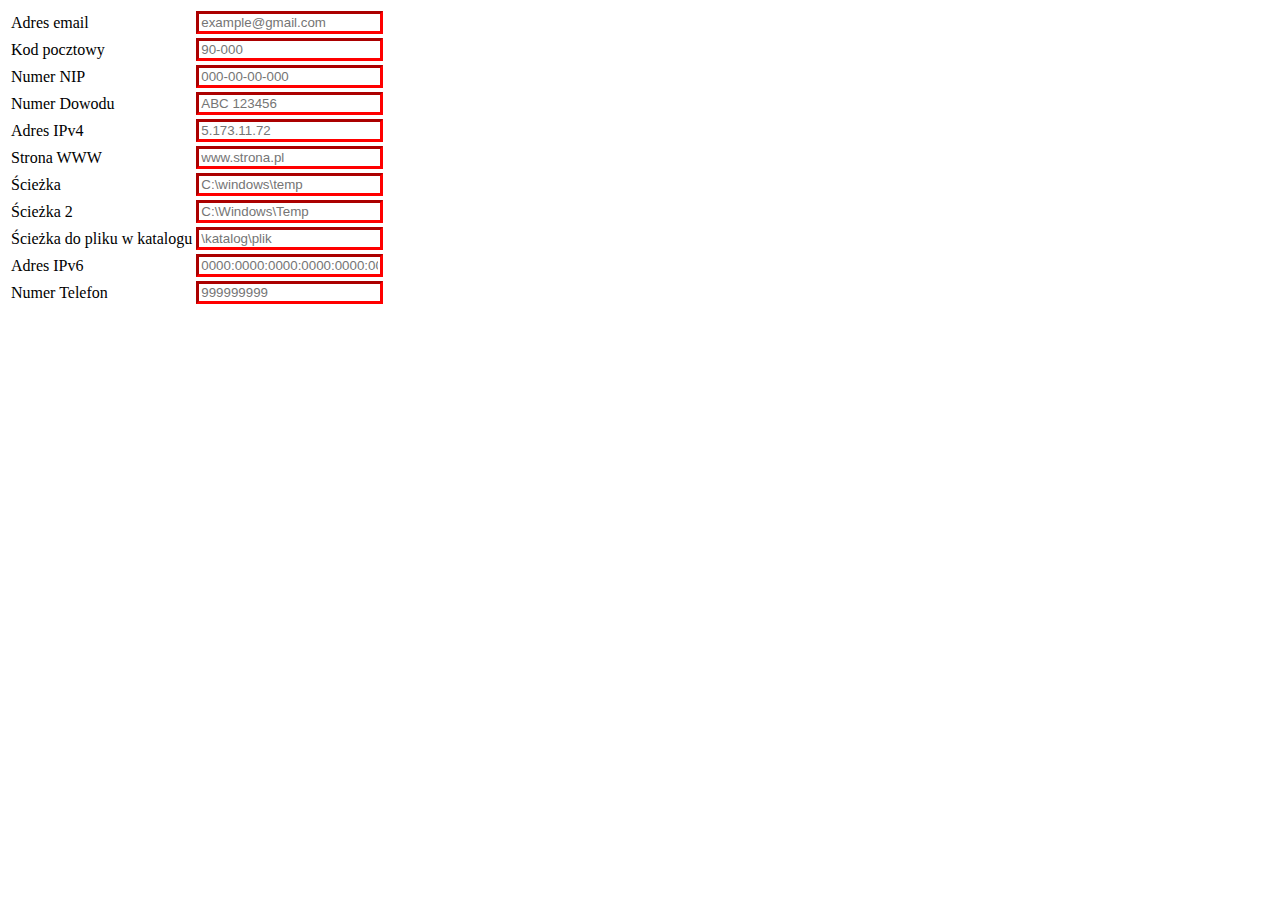
==== laboratorium-2/index.html @ f685707c "divide project into directories per lab" ====
<html>

<head>
    <link rel="stylesheet" href="style.css">
    <title>244028 - IPM</title>
</head>
<body>
    <form class="dataForm">
        <table>
            <tr class="dataRow">
                <td>
                    <label>Adres email</label>
                </td>
                <td>
                    <input type="email" id="email" name="adres email" placeholder="example@gmail.com" required>
                </td>
            </tr>
            <tr class="dataRow">
                <td>
                    <label>Kod pocztowy </label>
                </td>
                <td>
                    <input type="text" name="kod pocztowy" placeholder="90-000" required pattern="[0-9]{2}-[0-9]{3}">
                </td>
            </tr>
            <tr class="dataRow">
                <td>
                    <label>Numer NIP</label>
                </td>
                <td>
                    <input type="text" name="nip" placeholder="000-00-00-000" required pattern="([0-9]{3}-[0-9]{2}-[0-9]{2}-[0-9]{3})|([0-9]{3}-[0-9]{3}-[0-9]{2}-[0-9]{2})">
                </td>
            </tr>
            <tr class="dataRow">
                <td>
                    <label>Numer Dowodu</label>
                </td>
                <td>
                    <input type="text" name="numer dowodu" placeholder="ABC 123456" required pattern="[A-Z]{3}\s[0-9]{6}">
                </td>
            </tr>
            <tr class="dataRow">
                <td>
                    <label>Adres IPv4</label>
                </td>
                <td>
                    <input type="text" name="ipv4" placeholder="5.173.11.72" required pattern="\b((25[0-5]|2[0-4][0-9]|[01]?[0-9][0-9]?)(\.|$)){4}\b">
                </td>
            </tr>
            <tr class="dataRow">
                <td>
                    <label>Strona WWW</label>
                </td>
                <td>
                    <input type="text" name="www" placeholder="www.strona.pl" required pattern="^(http\:\/\/|https\:\/\/)?([a-z0-9][a-z0-9\-]*\.)+[a-z0-9][a-z0-9\-]*$">
                </td>
            </tr>
            <tr class="dataRow">
                <td>
                    <label>Ścieżka</label>
                </td>
                <td>
                    <input type="text" name="path" placeholder="C:\windows\temp" required="[A-Z]{1}:\\[a-z]*\\[a-z]*">
                </td>
            </tr>
            <tr class="dataRow">
                <td>
                    <label>Ścieżka 2 </label>
                </td>
                <td>
                    <input type="text" name="path2" placeholder="C:\Windows\Temp" required pattern="[A-Z]{1}:\\[A-Za-z]*\\[A-Za-z]*">
                </td>
            </tr>
            <tr class="dataRow">
                <td>
                    <label>Ścieżka do pliku w katalogu</label>
                </td>
                <td>
                    <input type="text" name="katalog" placeholder="\katalog\plik" required pattern="[a-zA-Z0-0]*(\\[a-zA-Z0-0]*)*">
                </td>
            </tr>
            <tr class="dataRow">
                <td>
                    <label>Adres IPv6 </label>
                </td>
                <td>
                    <input type="text" name="ipv6" placeholder="0000:0000:0000:0000:0000:0000:0000:0000" required 
                pattern="(([0-9a-fA-F]{1,4}:){7,7}[0-9a-fA-F]{1,4}|([0-9a-fA-F]{1,4}:){1,7}:|([0-9a-fA-F]{1,4}:){1,6}:[0-9a-fA-F]{1,4}|([0-9a-fA-F]{1,4}:){1,5}(:[0-9a-fA-F]{1,4}){1,2}|([0-9a-fA-F]{1,4}:){1,4}(:[0-9a-fA-F]{1,4}){1,3}|([0-9a-fA-F]{1,4}:){1,3}(:[0-9a-fA-F]{1,4}){1,4}|([0-9a-fA-F]{1,4}:){1,2}(:[0-9a-fA-F]{1,4}){1,5}|[0-9a-fA-F]{1,4}:((:[0-9a-fA-F]{1,4}){1,6})|:((:[0-9a-fA-F]{1,4}){1,7}|:)|fe80:(:[0-9a-fA-F]{0,4}){0,4}%[0-9a-zA-Z]{1,}|::(ffff(:0{1,4}){0,1}:){0,1}((25[0-5]|(2[0-4]|1{0,1}[0-9]){0,1}[0-9])\.){3,3}(25[0-5]|(2[0-4]|1{0,1}[0-9]){0,1}[0-9])|([0-9a-fA-F]{1,4}:){1,4}:((25[0-5]|(2[0-4]|1{0,1}[0-9]){0,1}[0-9])\.){3,3}(25[0-5]|(2[0-4]|1{0,1}[0-9]){0,1}[0-9]))">
                </td>
            </tr>
            <tr class="dataRow">
                <td>
                    <label>Numer Telefon </label>
                </td>
                <td>
                    <input type="text" name="telefon" placeholder="999999999" required pattern="[0-9]{9}">
                </td>

            </tr>
        </table>
    </form>
</body>
</html>
---- laboratorium-2/style.css ----
.dataRow input:invalid {
    border-color: red;
}

.dataRow input:valid {
    border-color: green;
}

.dataRow input {
    border-width: 3px;
}
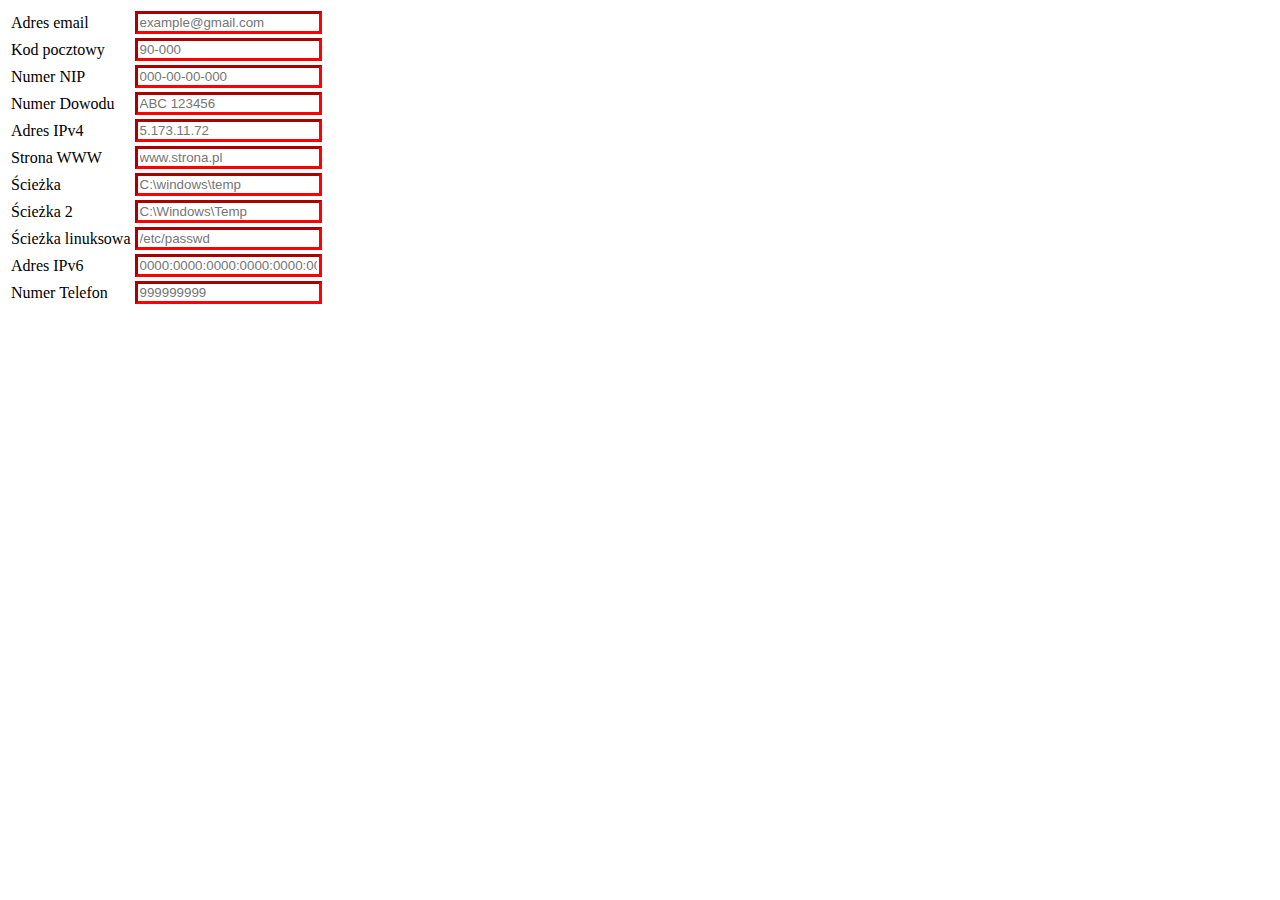
==== commit 4c596559: "linux path corrected" ====
--- a/laboratorium-2/index.html
+++ b/laboratorium-2/index.html
@@ -52,7 +52,7 @@
                     <label>Strona WWW</label>
                 </td>
                 <td>
-                    <input type="text" name="www" placeholder="www.strona.pl" required pattern="^(http\:\/\/|https\:\/\/)?([a-z0-9][a-z0-9\-]*\.)+[a-z0-9][a-z0-9\-]*$">
+                    <input type="text" name="www" placeholder="www.strona.pl" required pattern="(www\.)*([a-zA-Z0-9]+\.)+([a-zA-Z0-9]+)">
                 </td>
             </tr>
             <tr class="dataRow">
@@ -73,10 +73,10 @@
             </tr>
             <tr class="dataRow">
                 <td>
-                    <label>Ścieżka do pliku w katalogu</label>
+                    <label>Ścieżka linuksowa</label>
                 </td>
                 <td>
-                    <input type="text" name="katalog" placeholder="\katalog\plik" required pattern="[a-zA-Z0-0]*(\\[a-zA-Z0-0]*)*">
+                    <input type="text" name="katalog" placeholder="/etc/passwd" required pattern="\/etc\/([a-zA-Z0-9]+)">
                 </td>
             </tr>
             <tr class="dataRow">
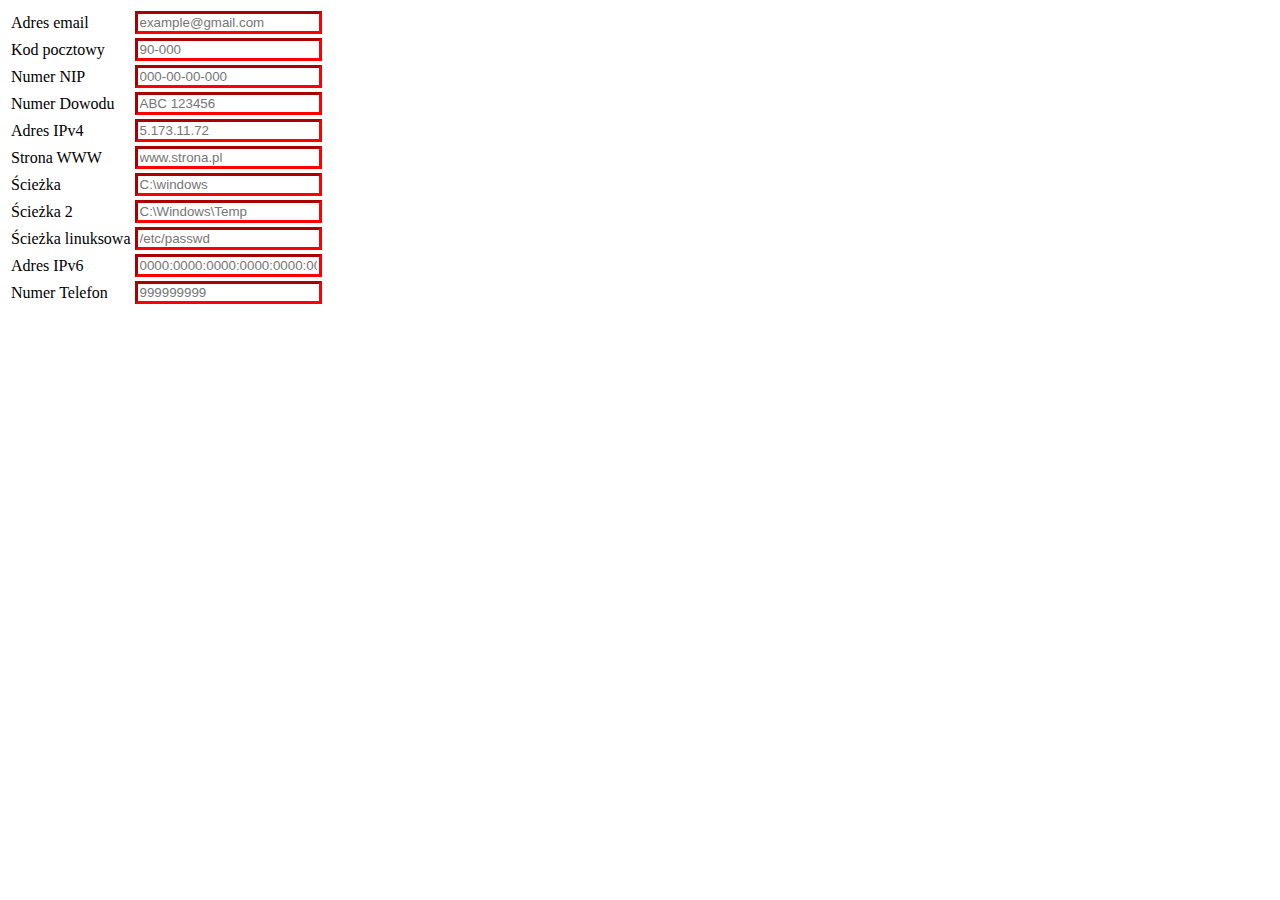
==== commit aa34a25e: "windows paths corrected, http and https as optionals in address" ====
--- a/laboratorium-2/index.html
+++ b/laboratorium-2/index.html
@@ -52,7 +52,7 @@
                     <label>Strona WWW</label>
                 </td>
                 <td>
-                    <input type="text" name="www" placeholder="www.strona.pl" required pattern="(www\.)*([a-zA-Z0-9]+\.)+([a-zA-Z0-9]+)">
+                    <input type="text" name="www" placeholder="www.strona.pl" required pattern="(http:\/\/|https:\/\/)?(www\.)*([a-zA-Z0-9]+\.)+([a-zA-Z0-9]+)">
                 </td>
             </tr>
             <tr class="dataRow">
@@ -60,7 +60,7 @@
                     <label>Ścieżka</label>
                 </td>
                 <td>
-                    <input type="text" name="path" placeholder="C:\windows\temp" required="[A-Z]{1}:\\[a-z]*\\[a-z]*">
+                    <input type="text" name="path" placeholder="C:\windows" required="[a-zA-Z]:(\\[a-z]+)+">
                 </td>
             </tr>
             <tr class="dataRow">
@@ -68,7 +68,7 @@
                     <label>Ścieżka 2 </label>
                 </td>
                 <td>
-                    <input type="text" name="path2" placeholder="C:\Windows\Temp" required pattern="[A-Z]{1}:\\[A-Za-z]*\\[A-Za-z]*">
+                    <input type="text" name="path2" placeholder="C:\Windows\Temp" required pattern="[a-zA-Z]:(\\[a-zA-Z]+)+">
                 </td>
             </tr>
             <tr class="dataRow">
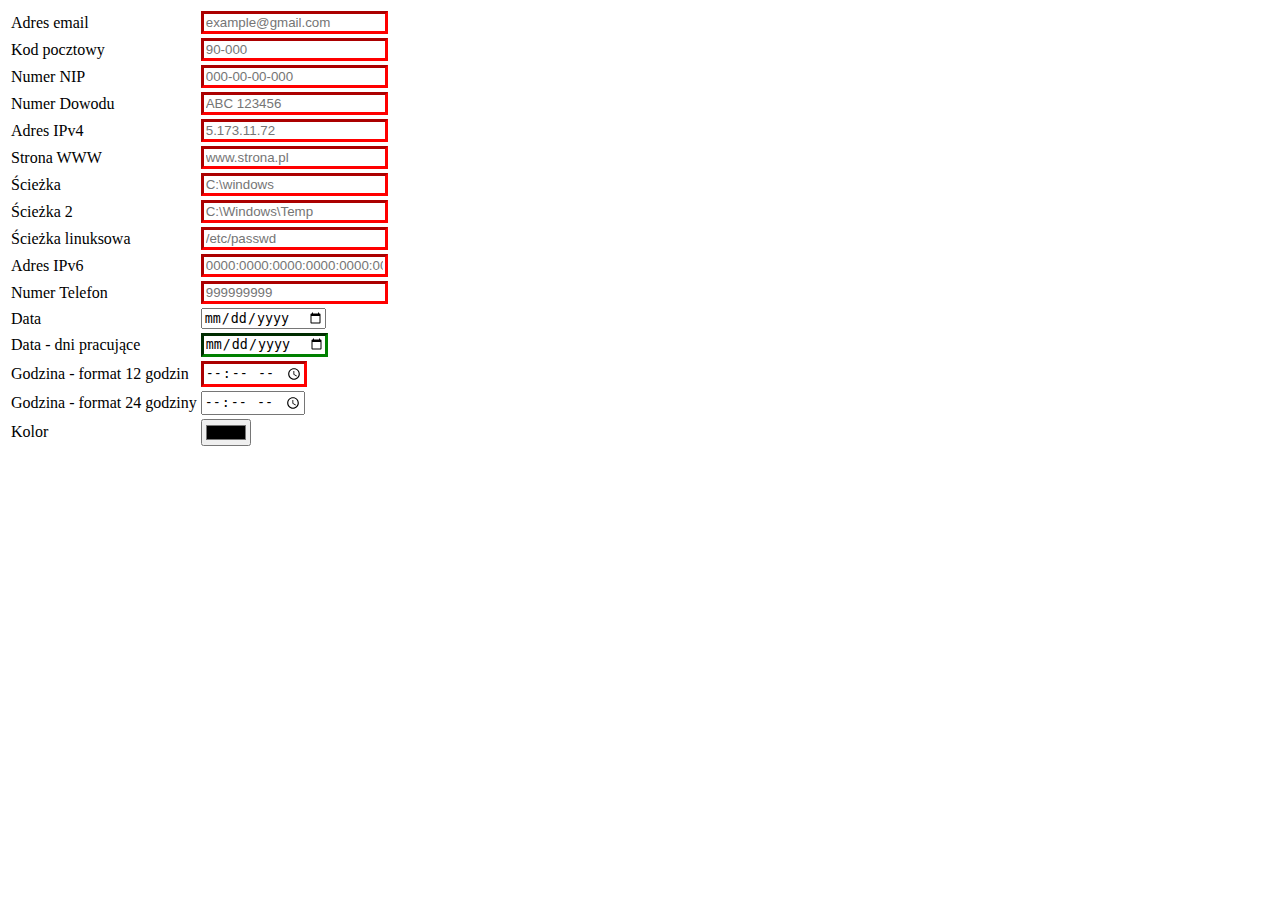
==== commit 09511adb: "min max for time 12h" ====
--- a/laboratorium-2/index.html
+++ b/laboratorium-2/index.html
@@ -97,6 +97,46 @@
                 </td>
 
             </tr>
+            <tr>
+                <td>
+                    <label>Data</label>
+                    <td>
+                        <input type="date" id="date" name="date">
+                    </td>
+                </td>
+            </tr>
+            <tr class="dataRow">
+                <td>
+                    <label>Data - dni pracujące</label>
+                    <td>
+                        <input type="date" id="date-mon-fri" name="date-mon-fri">
+                    </td>
+                </td>
+            </tr>
+            <tr class="dataRow">
+                <td>
+                    <label>Godzina - format 12 godzin</label>
+                    <td>
+                        <input type="time" id="time-12h" name="time-12h" min="00:00" max="11:59" required>
+                    </td>
+                </td>
+            </tr>
+            <tr>
+                <td>
+                    <label>Godzina - format 24 godziny</label>
+                    <td>
+                        <input type="time" id="time-24h" name="time-24h">
+                    </td>
+                </td>
+            </tr>
+            <tr>
+                <td>
+                    <label>Kolor</label>
+                    <td>
+                        <input type="color" id="color" name="color">
+                    </td>
+                </td>
+            </tr>
         </table>
     </form>
 </body>
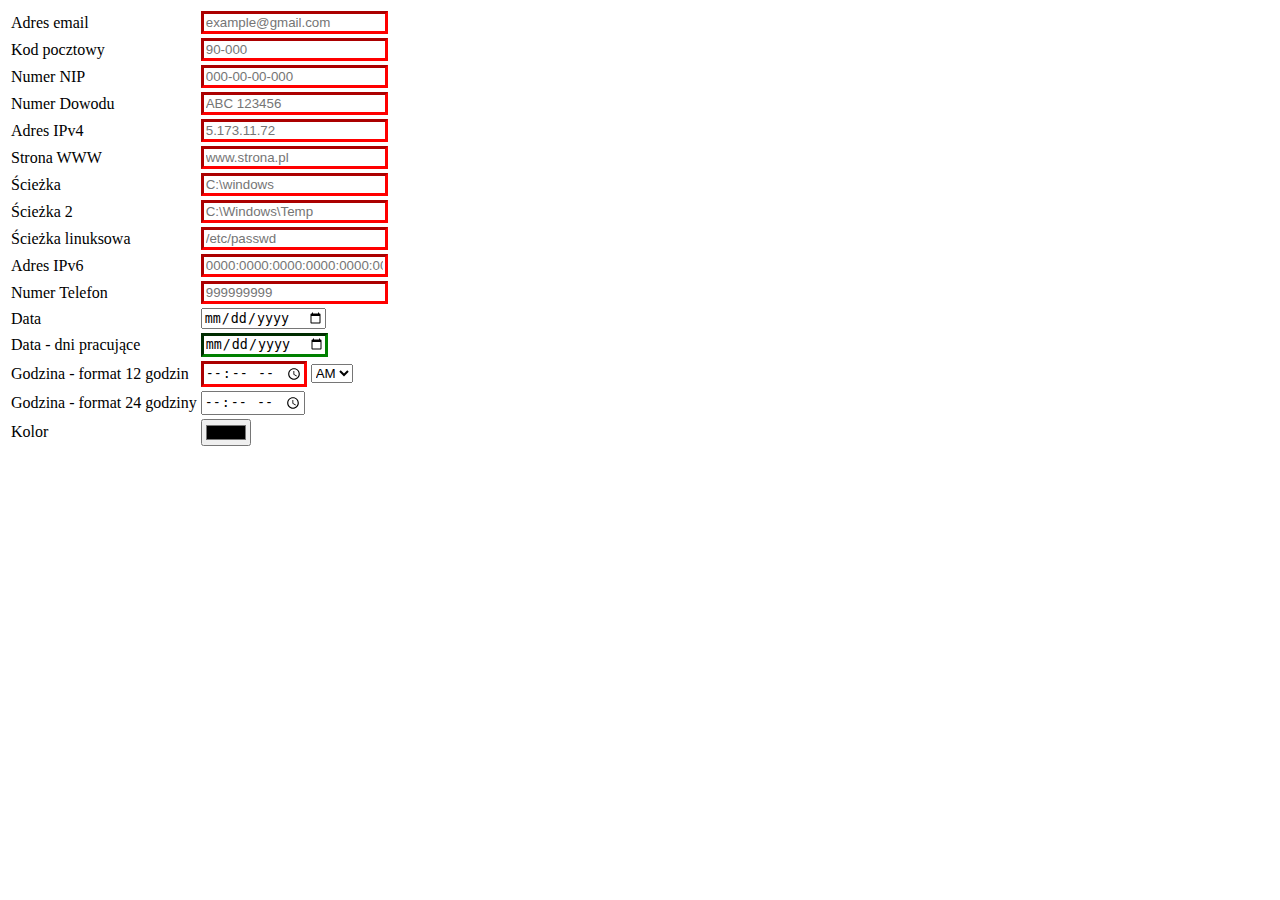
==== commit 5dfba567: "add am or pm" ====
--- a/laboratorium-2/index.html
+++ b/laboratorium-2/index.html
@@ -118,6 +118,10 @@
                     <label>Godzina - format 12 godzin</label>
                     <td>
                         <input type="time" id="time-12h" name="time-12h" min="00:00" max="11:59" required>
+                        <select name="am-or-pm" id="am-or-pm">
+                            <option value="AM">AM</option>
+                            <option value="PM">PM</option>
+                        </select>
                     </td>
                 </td>
             </tr>
@@ -133,7 +137,7 @@
                 <td>
                     <label>Kolor</label>
                     <td>
-                        <input type="color" id="color" name="color">
+                        <input type="color" id="color" name="color"> 
                     </td>
                 </td>
             </tr>
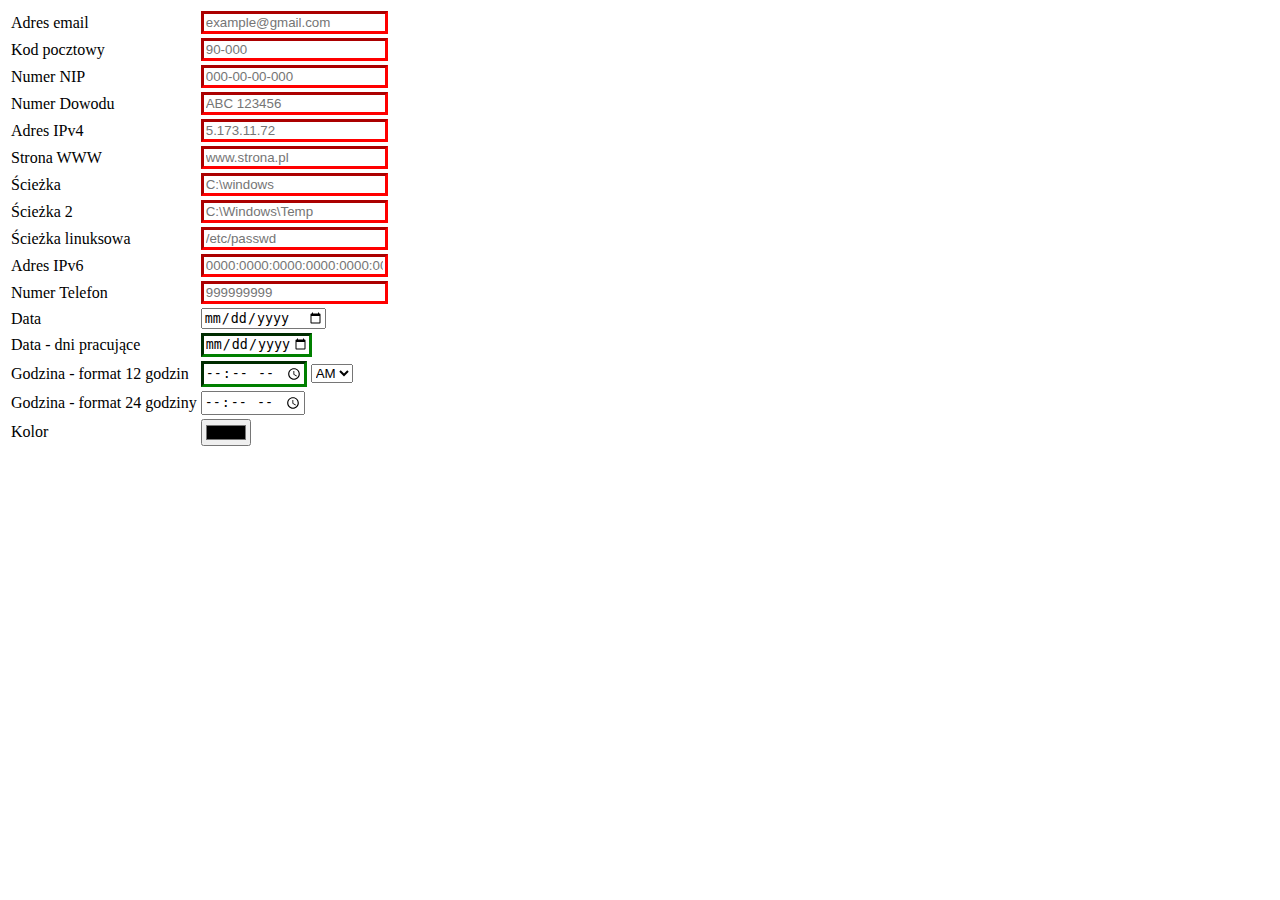
==== commit 3b97ed19: "change windows path to pass for folders only for allowed values from set" ====
--- a/laboratorium-2/index.html
+++ b/laboratorium-2/index.html
@@ -60,7 +60,7 @@
                     <label>Ścieżka</label>
                 </td>
                 <td>
-                    <input type="text" name="path" placeholder="C:\windows" required="[a-zA-Z]:(\\[a-z]+)+">
+                    <input type="text" name="path" placeholder="C:\windows" required="[a-zA-Z]:\\((windows|winnt|win|dos|msdos))(\\[a-zA-Z0-9]+)*">
                 </td>
             </tr>
             <tr class="dataRow">
@@ -68,7 +68,7 @@
                     <label>Ścieżka 2 </label>
                 </td>
                 <td>
-                    <input type="text" name="path2" placeholder="C:\Windows\Temp" required pattern="[a-zA-Z]:(\\[a-zA-Z]+)+">
+                    <input type="text" name="path2" placeholder="C:\Windows\Temp" required pattern="[a-zA-Z]:\\(?i)((windows|winnt|win|dos|msdos))(\\[a-zA-Z0-9]+)*">
                 </td>
             </tr>
             <tr class="dataRow">
@@ -109,7 +109,7 @@
                 <td>
                     <label>Data - dni pracujące</label>
                     <td>
-                        <input type="date" id="date-mon-fri" name="date-mon-fri">
+                        <input type="date" id="date-mon-fri" name="date-mon-fri"  min='2021-12-06' max='2021-12-10'>
                     </td>
                 </td>
             </tr>
@@ -117,7 +117,7 @@
                 <td>
                     <label>Godzina - format 12 godzin</label>
                     <td>
-                        <input type="time" id="time-12h" name="time-12h" min="00:00" max="11:59" required>
+                        <input type="time" id="time-12h" name="time-12h" min="00:00" max="11:59">
                         <select name="am-or-pm" id="am-or-pm">
                             <option value="AM">AM</option>
                             <option value="PM">PM</option>
